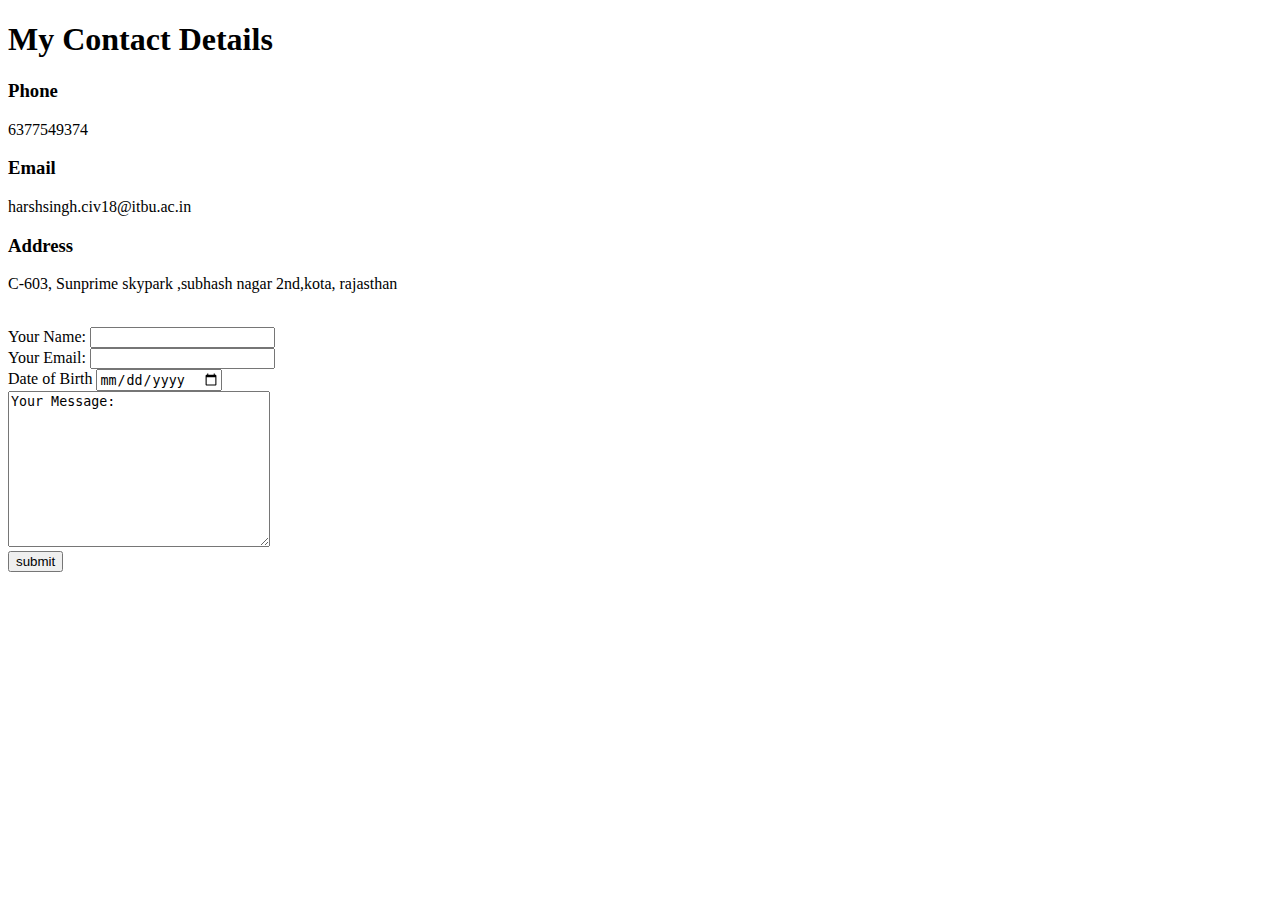
==== Contact.html @ fe08a1b4 "Added cv files" ====
<!DOCTYPE html>
<html lang="en" dir="ltr">
  <head>
    <meta charset="utf-8">
    <title>Contact Details</title>
  </head>
  <body>
    <h1>My Contact Details</h1>
    <h3>Phone</h3>
    <p>6377549374</p>
    <h3>Email</h3>
    <p>harshsingh.civ18@itbu.ac.in</p>
    <h3>Address</h3>
    <p>C-603, Sunprime skypark
,subhash nagar 2nd,kota, rajasthan</p>
<br>
<form action="mailto:singh.harsh10012001@gmail.com" method="post" enctype="text/plain">
  <label>Your Name:</label>
  <input type="text" name="Name" value="">
  <br>
  <label>Your Email:</label>
  <input type="email" name="email" value="">
  <br>
  <label>Date of Birth</label>
  <input type="date" name="" value="">
  <br>
  <textarea name="Message" rows="10" cols="30">Your Message:</textarea>
  <br>
  <input type="submit" name="submit" value="submit">
</form>
  </body>
</html>
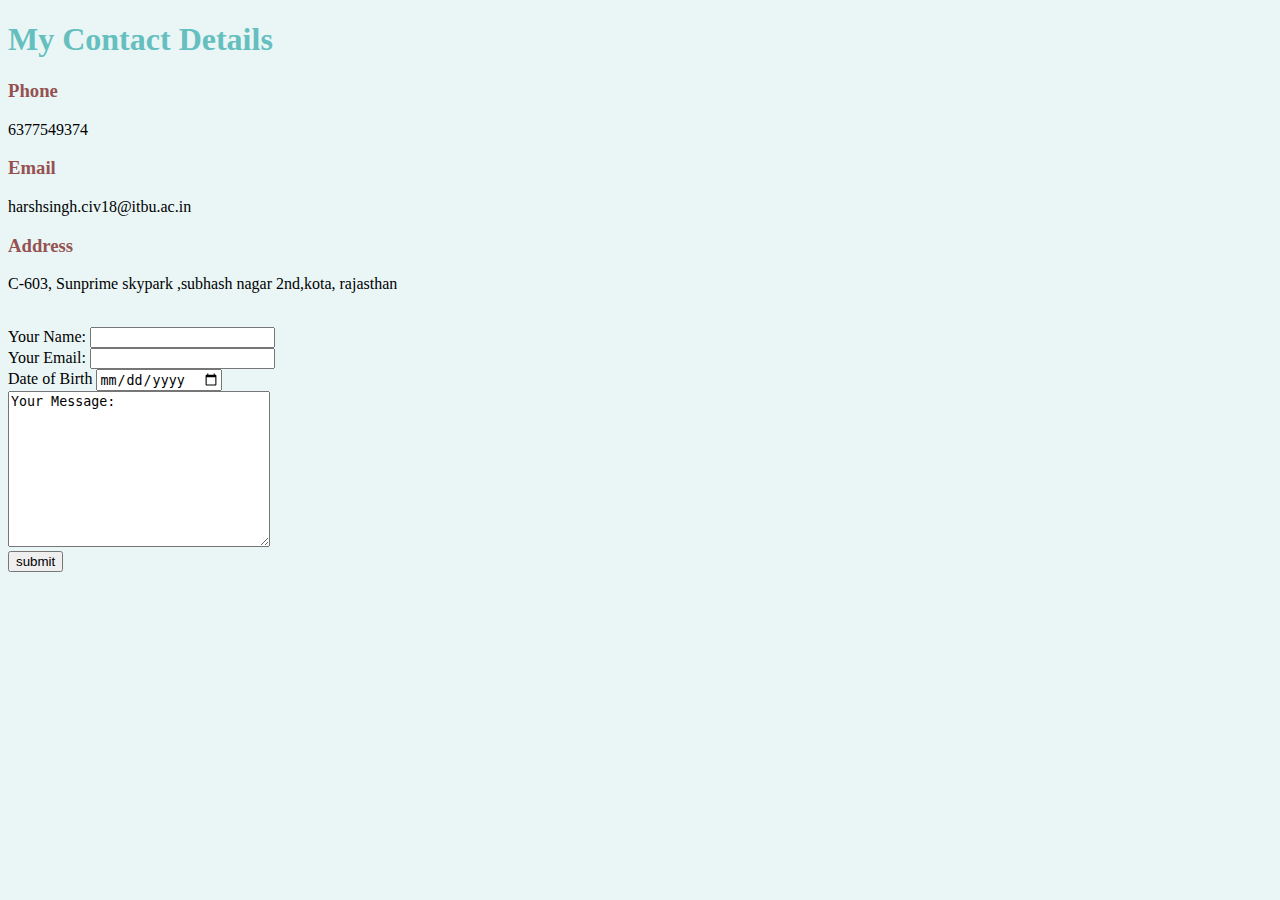
==== commit 80857d81: "Updated CSS" ====
--- a/Contact.html
+++ b/Contact.html
@@ -3,6 +3,7 @@
   <head>
     <meta charset="utf-8">
     <title>Contact Details</title>
+    <link rel="stylesheet" href="CSS/styles.css">
   </head>
   <body>
     <h1>My Contact Details</h1>
--- a/CSS/styles.css
+++ b/CSS/styles.css
@@ -0,0 +1,20 @@
+body {
+  background-color: #EAF6F6;
+}
+
+hr {
+  border-style: none;
+  border-top-style: dotted;
+  border-color: grey;
+  border-width: 5px;
+  width: 5%;
+}
+h1{
+  color:#66BFBF;
+}
+h3{
+  color:#955251;
+}
+h3:hover{
+  color:gold;
+}
